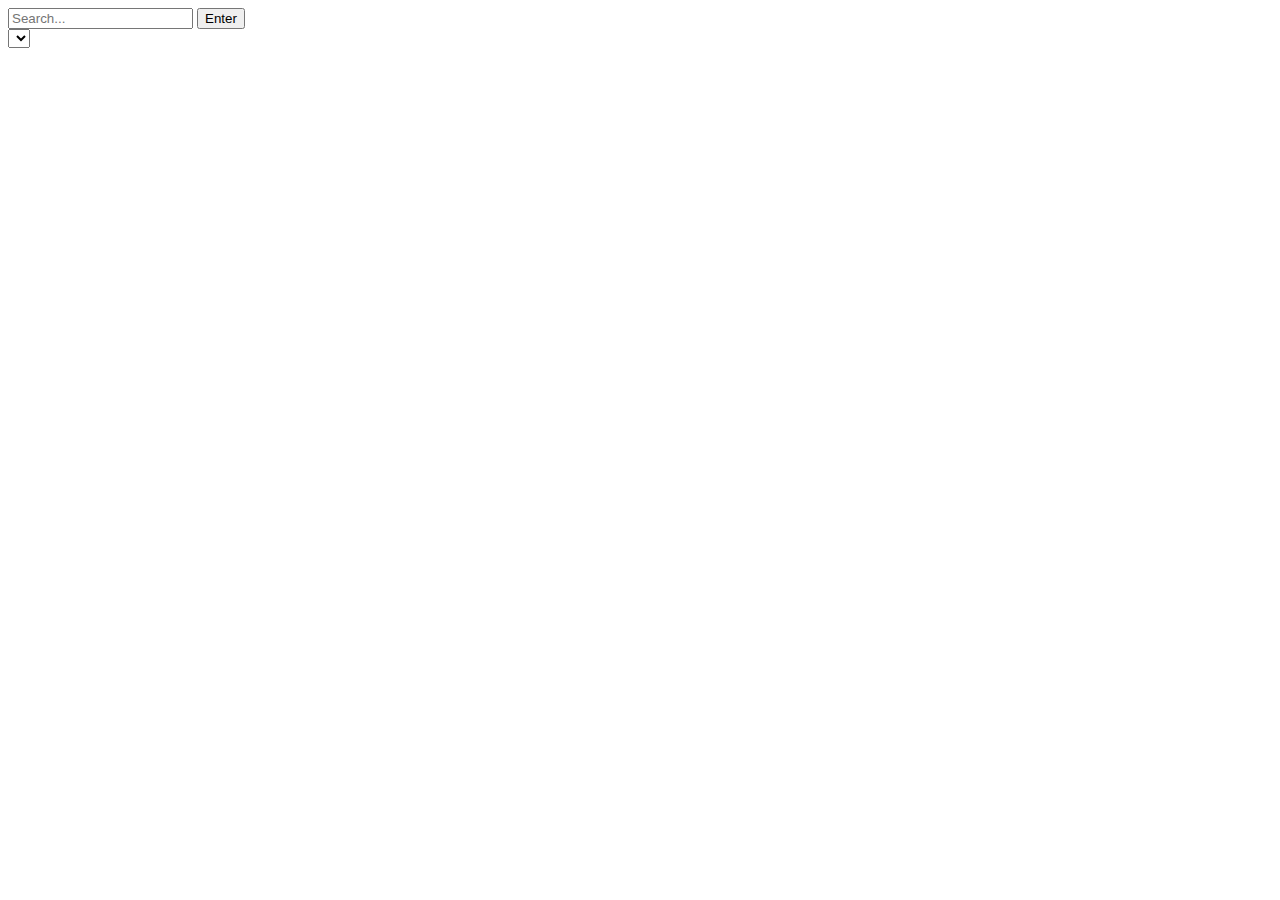
==== website_about_countries/index.html @ 54dcdb40 "add in index.html file select" ====
<!DOCTYPE html>
<html>
    <head>
        <meta charset="utf-8">
        <meta http-equiv="X-UA-Compatible" content="IE=edge">
        <title></title>
        <meta name="description" content="">
        <meta name="viewport" content="width=device-width, initial-scale=1">
        <link rel="stylesheet" href="style.css">
    </head>
    <body>
        <div class="searchDiv">
            <input class = "search" type="search" placeholder="Search..." >
            <button>Enter</button>
        </div>
        <div>
            <select class="countries">
             
            </select>
        </div>
        <script src="script.js" async defer></script>
    </body>
</html>
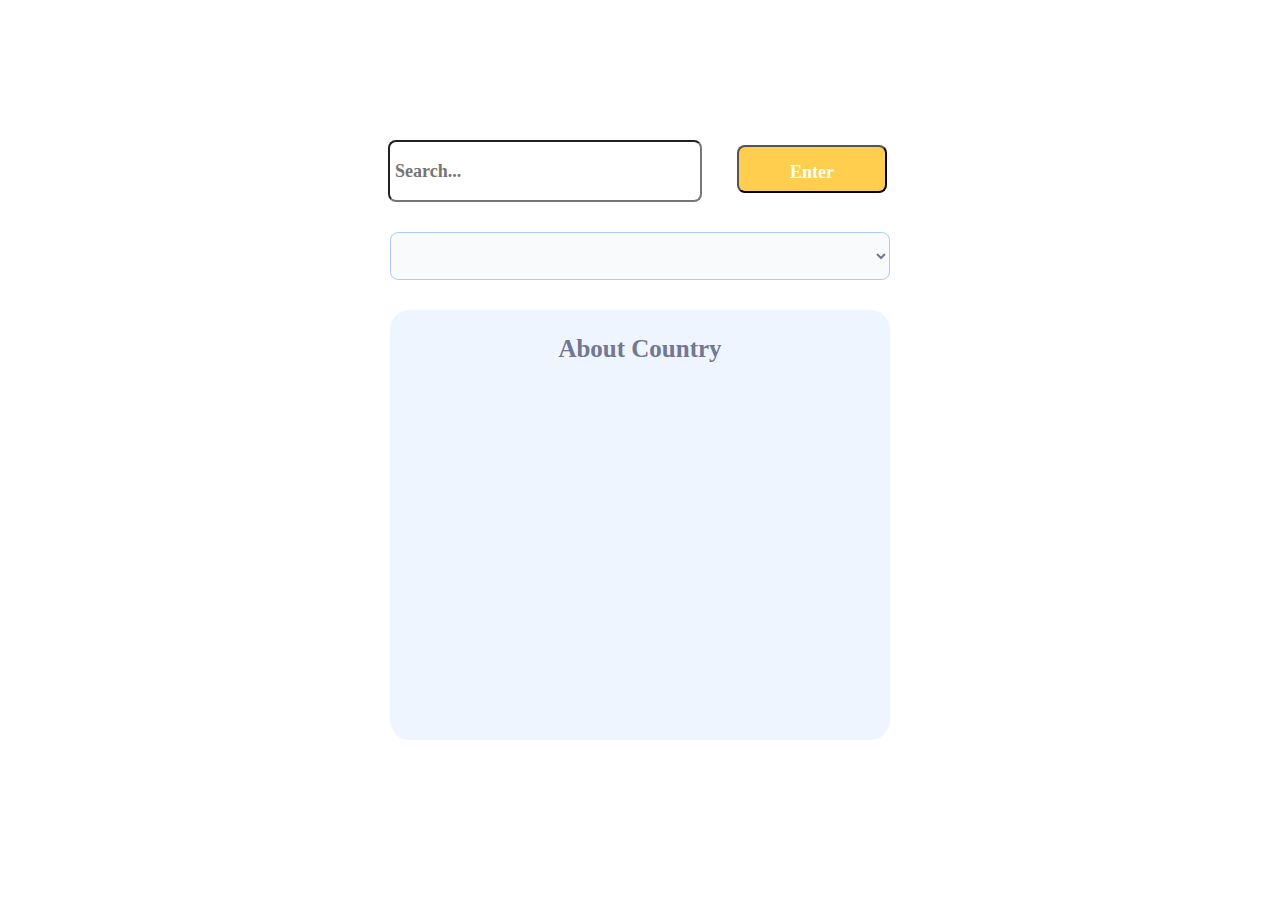
==== commit d1ec3cc1: "add new divs in class countryPage" ====
--- a/website_about_countries/index.html
+++ b/website_about_countries/index.html
@@ -3,21 +3,33 @@
     <head>
         <meta charset="utf-8">
         <meta http-equiv="X-UA-Compatible" content="IE=edge">
-        <title></title>
+        <title>Website about countries</title>
         <meta name="description" content="">
         <meta name="viewport" content="width=device-width, initial-scale=1">
         <link rel="stylesheet" href="style.css">
     </head>
-    <body>
-        <div class="searchDiv">
-            <input class = "search" type="search" placeholder="Search..." >
-            <button>Enter</button>
-        </div>
-        <div>
-            <select class="countries">
-             
-            </select>
-        </div>
+    <html>
+        <section class="header">
+            <div class="searchDiv">
+                <input class = "search" type="text" placeholder="Search...">
+                <button class="button">Enter</button>
+                
+            </div>
+            <div class="countriesDiv">
+                <select class="countries"> </select>
+            </div>
+            
+            <div class="countryPage">
+                <h1>About Country</h1>
+                <div class="countryIformation">
+                    <div class =" imageClass"></div>
+                    <div class="countryName"></div>
+                    <div class="capital"></div>
+                    <div class="languages"></div>
+                    <div class="population"></div>
+                    <div class="area"></div>
+                </div>
+            </div> 
         <script src="script.js" async defer></script>
-    </body>
-</html>+    </section>  
+</body>--- a/website_about_countries/style.css
+++ b/website_about_countries/style.css
@@ -0,0 +1,113 @@
+* {
+   margin: 0;
+   padding: 0;
+   font-size: 20px;
+   font-weight: 700; 
+}
+
+body {
+    height: 100vh;
+    background-image: url('../Desktop3.png');
+    background-size: cover;
+    background-position: center;
+    position : relative; 
+    background-repeat: no-repeat;
+
+    display: flex;
+    flex-direction: column;
+    justify-content: center;
+    align-items: center;
+   
+}
+  
+
+.header{
+    display: flex;
+    flex-direction: column;
+    align-items: center;
+}
+
+  
+.searchDiv {
+    display: flex;
+    gap: 10px;
+    margin-bottom: 20px;
+}
+
+.search{
+    width: 300px;
+    height: 48px;
+    padding: 5px;
+    border-radius: 8px;
+    margin : 10px;
+   
+    color: #737791;
+    font-family: Poppins;
+    font-size: 18px;
+    font-weight: 700;
+    font-style: normal;
+    line-height: normal;  
+}
+
+.button{
+    width: 150px;
+    height: 48px;
+    padding: 15px;
+    margin : 15px;
+    border-radius: 8px;
+    background: #FFCE4E;
+
+    color: #FFF;
+    font-family: Inter;
+    font-size: 18px;
+    font-style: normal;
+    font-weight: 700;
+    line-height: normal;
+}
+  
+.countries {
+    width: 500px;
+    height: 48px;
+    border-radius: 8px;
+    border: 0.5px solid #AECDF2;
+    background: #F9FAFB;
+
+    color: #737791;
+    font-family: Inter;
+    font-size: 18px;
+    font-style: normal;
+    font-weight: 700;
+    line-height: normal;
+}
+
+
+.countryPage{
+    display: flex;
+    flex-direction: column;
+    align-items: center;
+    
+    width: 470px;
+    height: 400px;
+    margin : 30px;
+    padding : 15px;
+    border-radius: 20px;
+    background: #EEF5FE;   
+}
+
+.countryPage > h1  {
+    color: #737791;
+    font-family: Inter;
+    font-size: 25px;
+    font-style: normal;
+    font-weight: 700;
+    line-height: normal; 
+    margin : 10px;
+}
+
+
+
+.flagClass{
+    margin: 20px;
+    width: 250px;
+}
+
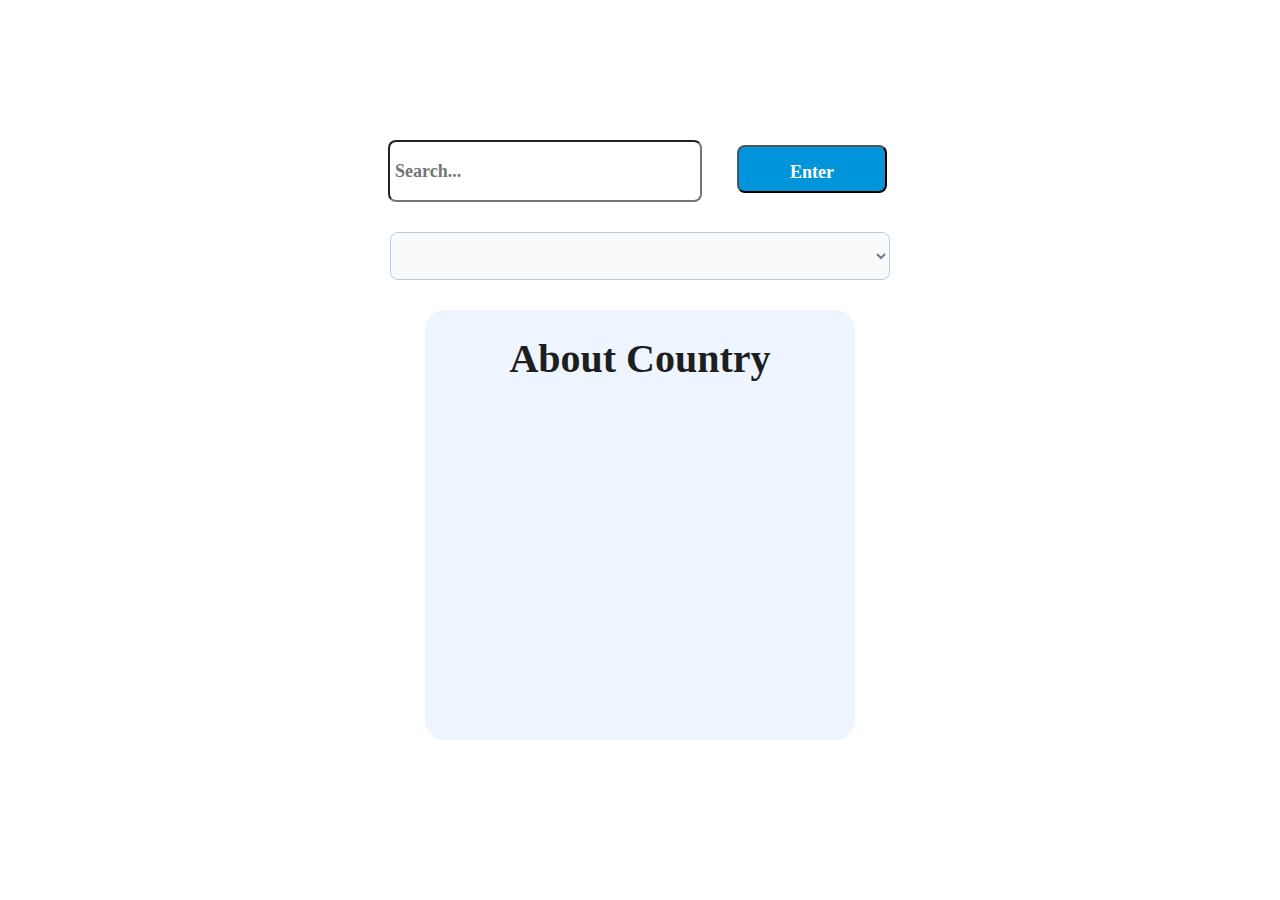
==== commit a79f01d8: "add chnage in index.html" ====
--- a/website_about_countries/index.html
+++ b/website_about_countries/index.html
@@ -28,6 +28,7 @@
                     <div class="languages"></div>
                     <div class="population"></div>
                     <div class="area"></div>
+                    
                 </div>
             </div> 
         <script src="script.js" async defer></script>
--- a/website_about_countries/style.css
+++ b/website_about_countries/style.css
@@ -1,23 +1,20 @@
 * {
    margin: 0;
    padding: 0;
-   font-size: 20px;
-   font-weight: 700; 
+   font-family: Bentham;
 }
 
 body {
     height: 100vh;
-    background-image: url('../Desktop3.png');
+    background-image: url('../desktop.png');
     background-size: cover;
     background-position: center;
     position : relative; 
     background-repeat: no-repeat;
-
     display: flex;
     flex-direction: column;
     justify-content: center;
     align-items: center;
-   
 }
   
 
@@ -55,14 +52,15 @@
     padding: 15px;
     margin : 15px;
     border-radius: 8px;
-    background: #FFCE4E;
-
+    background: #0094db;
+    
     color: #FFF;
     font-family: Inter;
     font-size: 18px;
     font-style: normal;
     font-weight: 700;
     line-height: normal;
+    transition: background-color 0.3s ease-in-out;
 }
   
 .countries {
@@ -71,13 +69,9 @@
     border-radius: 8px;
     border: 0.5px solid #AECDF2;
     background: #F9FAFB;
-
     color: #737791;
     font-family: Inter;
     font-size: 18px;
-    font-style: normal;
-    font-weight: 700;
-    line-height: normal;
 }
 
 
@@ -85,29 +79,69 @@
     display: flex;
     flex-direction: column;
     align-items: center;
-    
-    width: 470px;
+    width: 400px;
     height: 400px;
     margin : 30px;
     padding : 15px;
     border-radius: 20px;
-    background: #EEF5FE;   
+    background: #EEF5FE;
+   
 }
 
 .countryPage > h1  {
-    color: #737791;
-    font-family: Inter;
-    font-size: 25px;
-    font-style: normal;
-    font-weight: 700;
-    line-height: normal; 
+    font-size: 40px;
     margin : 10px;
+    color: #1E1E1E;
+    font-family: Bentham;
+}
+
+.imageClass , .countryName , .capital ,.languages, .population, .area,.error{
+    display: flex;
+    flex-direction: column;
+    align-items: center;
+    width: 400px;
+    white-space: nowrap;
+    overflow: hidden; 
+    text-overflow: ellipsis;
+    white-space: nowrap;
+    
 }
 
 
-
 .flagClass{
-    margin: 20px;
-    width: 250px;
+    width: 150px; 
+    height: 150px;
+    border-radius: 50%; 
+    object-fit: cover;   
+   
 }
 
+
+.countryName > h2 {
+    font-family: Bentham;
+    color: #1E1E1E;
+    font-style: normal;
+    font-weight: 400;
+    line-height: normal;
+    font-size: 30px;
+    margin :10px;
+}
+
+p {
+    margin : 5px;
+    color: #1E1E1E;
+    font-family: Inter;
+    font-size: 20px;
+    font-weight: 400;
+}
+
+.error > img{
+    margin:20px;
+    height :300px
+}
+    
+
+.button:hover {
+    background-color: #007bb5; }
+
+
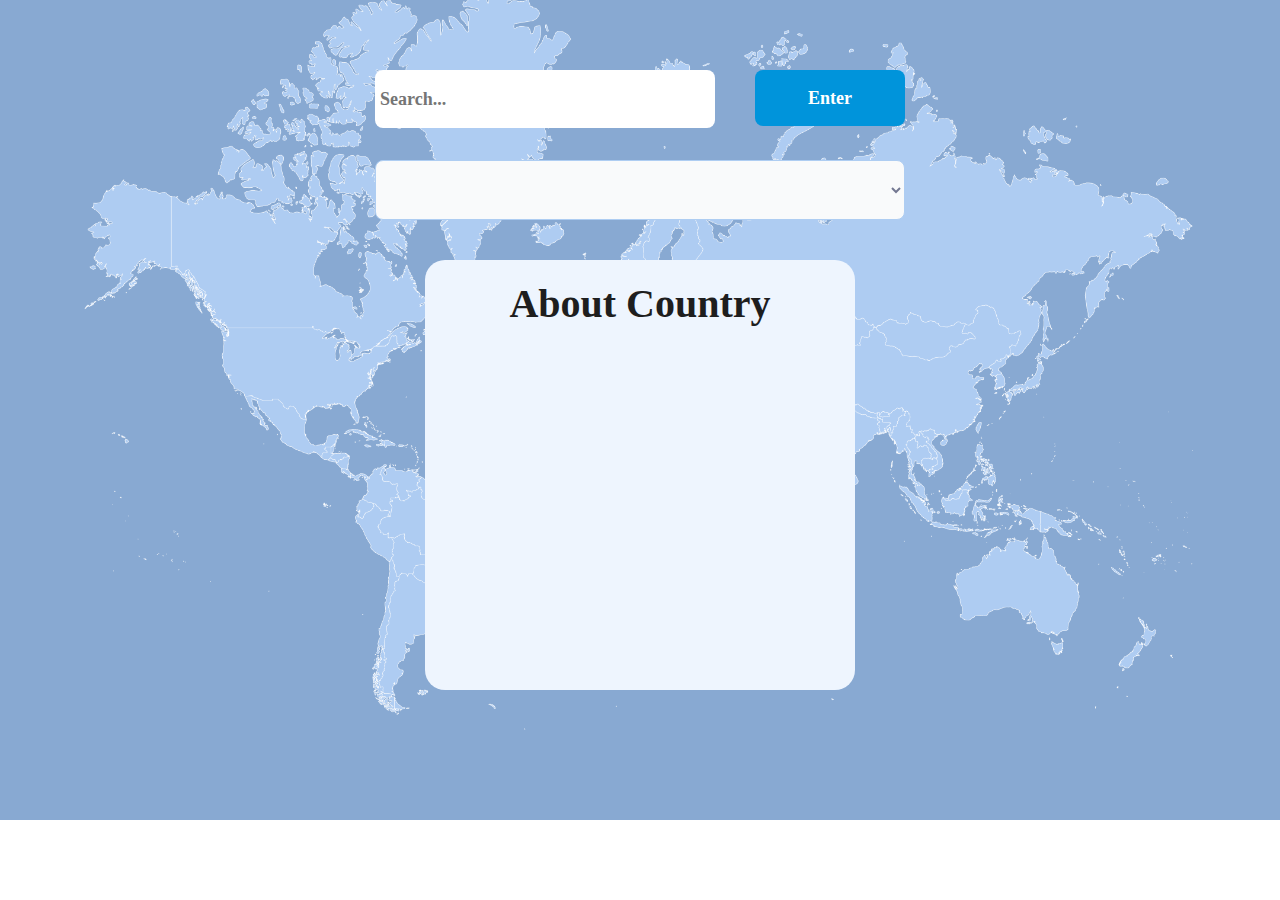
==== commit f4cfe354: "add change in index.html deleted all the divs that were in the div countryInformation" ====
--- a/website_about_countries/index.html
+++ b/website_about_countries/index.html
@@ -13,23 +13,13 @@
             <div class="searchDiv">
                 <input class = "search" type="text" placeholder="Search...">
                 <button class="button">Enter</button>
-                
             </div>
             <div class="countriesDiv">
                 <select class="countries"> </select>
             </div>
-            
             <div class="countryPage">
                 <h1>About Country</h1>
-                <div class="countryIformation">
-                    <div class =" imageClass"></div>
-                    <div class="countryName"></div>
-                    <div class="capital"></div>
-                    <div class="languages"></div>
-                    <div class="population"></div>
-                    <div class="area"></div>
-                    
-                </div>
+                <div class="countryIformation"> </div>
             </div> 
         <script src="script.js" async defer></script>
     </section>  
--- a/website_about_countries/style.css
+++ b/website_about_countries/style.css
@@ -5,8 +5,7 @@
 }
 
 body {
-    height: 100vh;
-    background-image: url('../desktop.png');
+    background-image: url('./desktop.png');
     background-size: cover;
     background-position: center;
     position : relative; 
@@ -22,51 +21,56 @@
     display: flex;
     flex-direction: column;
     align-items: center;
+    margin-top: 70px;
 }
 
   
 .searchDiv {
     display: flex;
     gap: 10px;
-    margin-bottom: 20px;
+    
 }
 
 .search{
-    width: 300px;
+    width: 330px;
     height: 48px;
     padding: 5px;
     border-radius: 8px;
-    margin : 10px;
-   
+    padding-left:px;
     color: #737791;
     font-family: Poppins;
     font-size: 18px;
     font-weight: 700;
     font-style: normal;
     line-height: normal;  
+    border: none;
 }
 
 .button{
+    display: flex;
     width: 150px;
     height: 48px;
-    padding: 15px;
-    margin : 15px;
-    border-radius: 8px;
-    background: #0094db;
-    
+    padding: 28px;
+    margin-left: 30px;
+    border-radius: 8px ;
+    background: #0094db; 
     color: #FFF;
     font-family: Inter;
     font-size: 18px;
     font-style: normal;
     font-weight: 700;
-    line-height: normal;
-    transition: background-color 0.3s ease-in-out;
+    line-height: normal; 
+    justify-content: center;
+    align-items: center;
+    border: none;  
 }
   
 .countries {
-    width: 500px;
-    height: 48px;
+    width: 530px;
+    height: 60px;
     border-radius: 8px;
+    margin-top:32px;
+    padding-left:5px;
     border: 0.5px solid #AECDF2;
     background: #F9FAFB;
     color: #737791;
@@ -74,14 +78,13 @@
     font-size: 18px;
 }
 
-
 .countryPage{
     display: flex;
     flex-direction: column;
     align-items: center;
     width: 400px;
     height: 400px;
-    margin : 30px;
+    margin : 40px;
     padding : 15px;
     border-radius: 20px;
     background: #EEF5FE;
@@ -90,9 +93,10 @@
 
 .countryPage > h1  {
     font-size: 40px;
-    margin : 10px;
+    margin : 5px;
     color: #1E1E1E;
     font-family: Bentham;
+    
 }
 
 .imageClass , .countryName , .capital ,.languages, .population, .area,.error{
@@ -103,19 +107,15 @@
     white-space: nowrap;
     overflow: hidden; 
     text-overflow: ellipsis;
-    white-space: nowrap;
-    
+    white-space: nowrap;    
 }
-
 
 .flagClass{
     width: 150px; 
     height: 150px;
     border-radius: 50%; 
     object-fit: cover;   
-   
 }
-
 
 .countryName > h2 {
     font-family: Bentham;
@@ -126,6 +126,7 @@
     font-size: 30px;
     margin :10px;
 }
+
 
 p {
     margin : 5px;
@@ -142,6 +143,7 @@
     
 
 .button:hover {
-    background-color: #007bb5; }
+    background-color: #007bb5; 
+}
 
 
